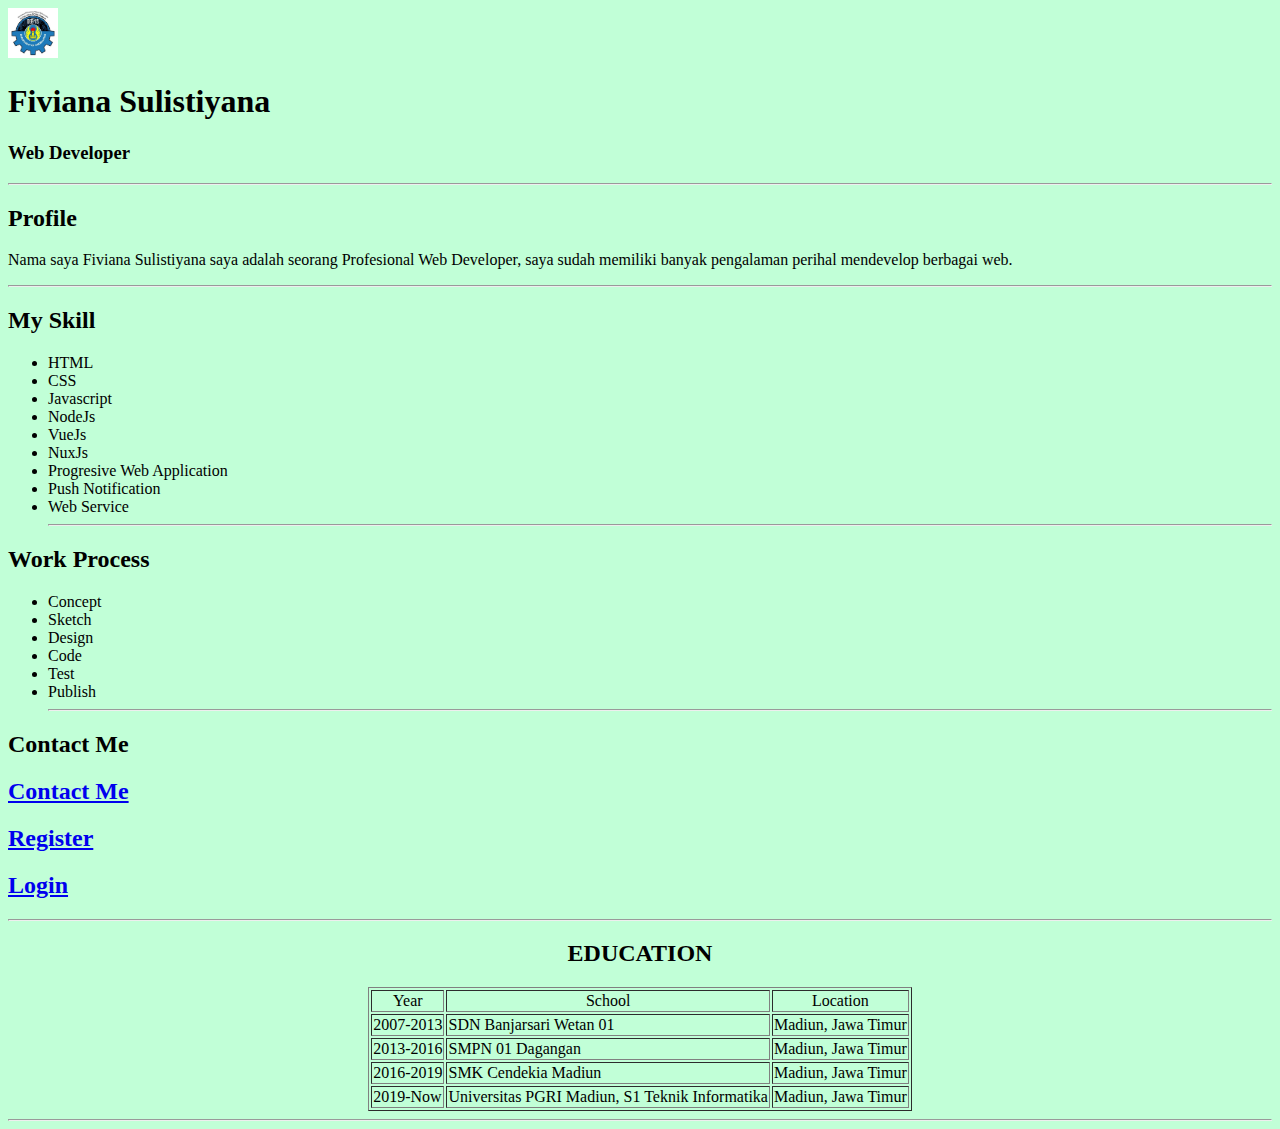
==== index.html @ 20ffe763 "Latihan 3.2: Menambahkan Background Color CSS" ====
<!DOCTYPE html>
<html lang="en">
<head>
    <meta charset="UTF-8">
    <meta http-equiv="X-UA-Compatible" content="IE=edge">
    <meta name="viewport" content="width=device-width, initial-scale=1.0">
    <title>FIVIANA SULISTIYANAA</title>
    <link rel="stylesheet" href="main.css">
</head>
<body>
    <img src="profile.jpg" alt="foto-profile" width="50px">
    <h1>Fiviana Sulistiyana</h1>
    <h3>Web Developer</h3>
    <hr>  
    
    <h2>Profile</h2>
    <p> Nama saya Fiviana Sulistiyana saya adalah seorang Profesional Web Developer, saya sudah memiliki banyak 
        pengalaman perihal mendevelop berbagai web. 
    </p>
    <hr>
    <h2>My Skill</h2>
    <ul>
        <li>HTML</li>
        <li>CSS</li>
        <li>Javascript</li>
        <li>NodeJs</li>
        <li>VueJs</li>
        <li>NuxJs</li>
        <li>Progresive Web Application</li>
        <li>Push Notification</li>
        <li>Web Service</li>
        <hr>
    </ul>
    <h2>Work Process</h2>
    <ul>
        <li>Concept</li>
        <li>Sketch</li>
        <li>Design</li>
        <li>Code</li>
        <li>Test</li>
        <li>Publish</li>
        <hr>
    </ul>
    <h2>Contact Me</h2>
    <h2><a href="contact.html">Contact Me</a></h2>
    <h2><a href="register.html">Register</a></h2>
    <h2><a href="login.html">Login</a></h2>
    <hr>
    <h2 align="center">EDUCATION</h2>
    <table align="center" border="1">
        <tr>
            <td align="center">Year</td>
            <td align="center">School</td>
            <td align="center">Location</td>
        </tr>
        <tr>
            <td>2007-2013</td>
            <td>SDN Banjarsari Wetan 01</td>
            <td>Madiun, Jawa Timur</td>
        </tr>
        <tr>
            <td>2013-2016</td>
            <td>SMPN 01 Dagangan</td>
            <td>Madiun, Jawa Timur</td>
        </tr>
        <tr>
            <td>2016-2019</td>
            <td>SMK Cendekia Madiun</td>
            <td>Madiun, Jawa Timur</td>
        </tr>
        <tr>
            <td>2019-Now</td>
            <td>Universitas PGRI Madiun, S1 Teknik Informatika</td>
            <td>Madiun, Jawa Timur</td>
        </tr>
    </table>
    <hr>

</body>
</html>
---- main.css ----
body {
    background-color: #C1FFD7 ;
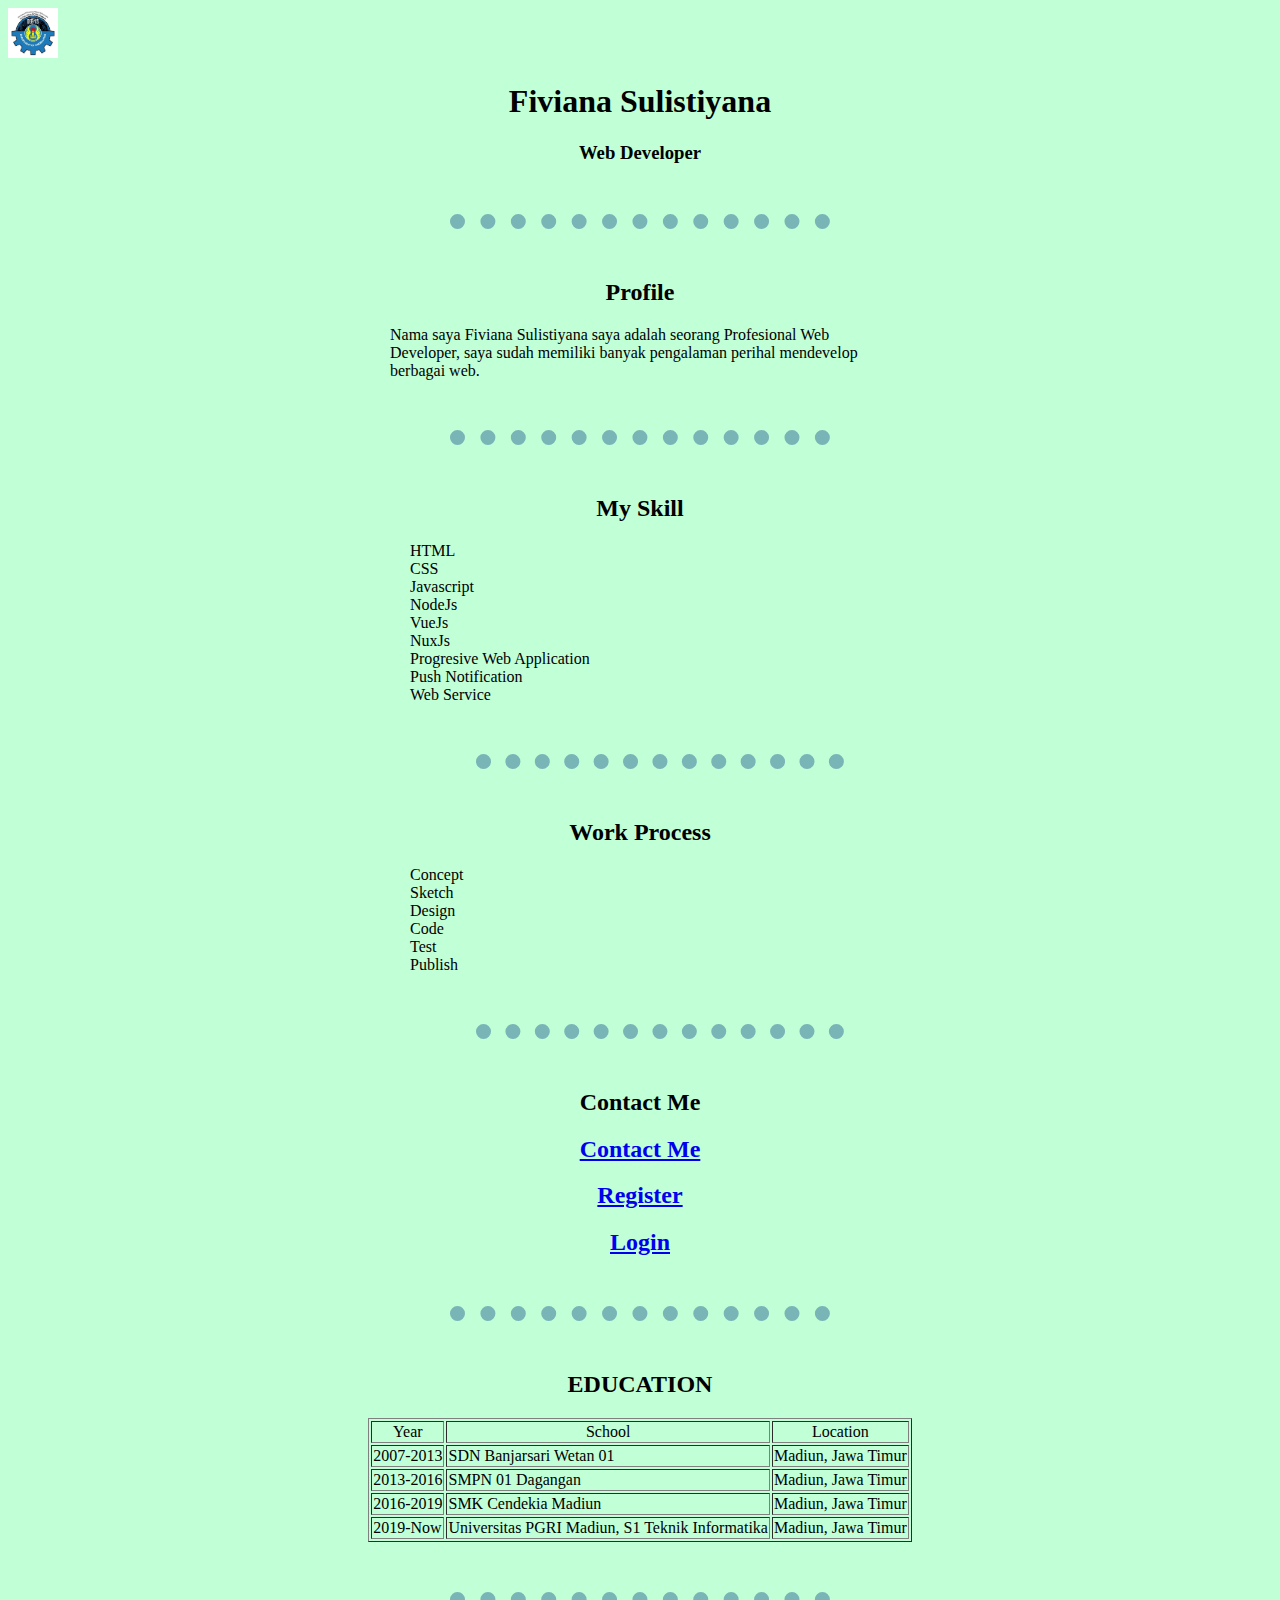
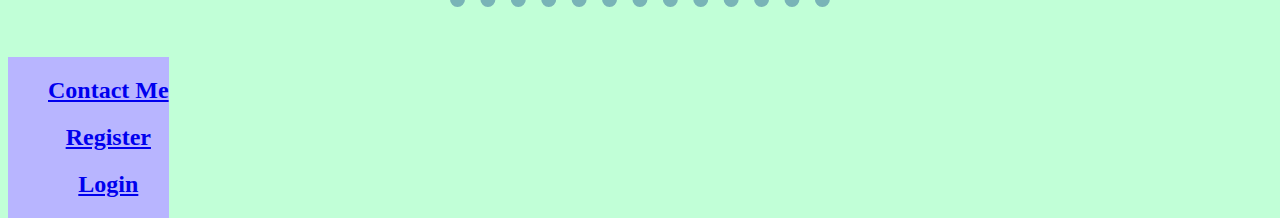
==== commit 87596147: "Latihan 3.6: Membuat Navigation Bar" ====
--- a/index.html
+++ b/index.html
@@ -76,5 +76,13 @@
     </table>
     <hr>
 
+    <div id="navbar">
+        <ul>
+            <li><h2><a href="contact.html">Contact Me</a></h2></li>
+            <li><h2><a href="register.html">Register</a></h2></li>
+            <li><h2><a href="login.html">Login</a></h2></li>
+        </ul>
+    </div>
+
 </body>
 </html>--- a/main.css
+++ b/main.css
@@ -1,2 +1,58 @@
 body {
-    background-color: #C1FFD7 ;+    background-color: #C1FFD7 ;
+}
+hr {
+    margin-top: 50px;
+    margin-bottom: 50px;
+    border-width: 15px;
+    border-style: none;
+    border-top-style: dotted;
+    width: 30%;
+    border-color: #79B4B7;
+}
+h1, h2, h3 {
+    text-align: center;
+
+}
+ol{
+    display: :block;
+    max-width: 500px;
+    margin-top: 0;
+    margin-right: auto;
+    margin-left: auto;
+}
+
+li{
+    display: block;
+    max-width: 500px;
+    margin-top: 0;
+    margin-right: auto;
+    margin-left: auto;
+}
+
+p{
+    display: block;
+    max-width: 500px;
+    margin-top: 0;
+    margin-right: auto;
+    margin-left: auto;
+}
+#navbar {
+    list-style-type: none;
+    margin: 0;
+    padding: 0;
+    overflow: hidden;
+    background-color: #B8B5FF;
+}
+
+#navbar {
+    float:left;
+}
+
+#navbar {
+    display: block;
+    color: white;
+    text-align: center;
+    padding: 14 px 16px;
+    text-decoration: none;
+}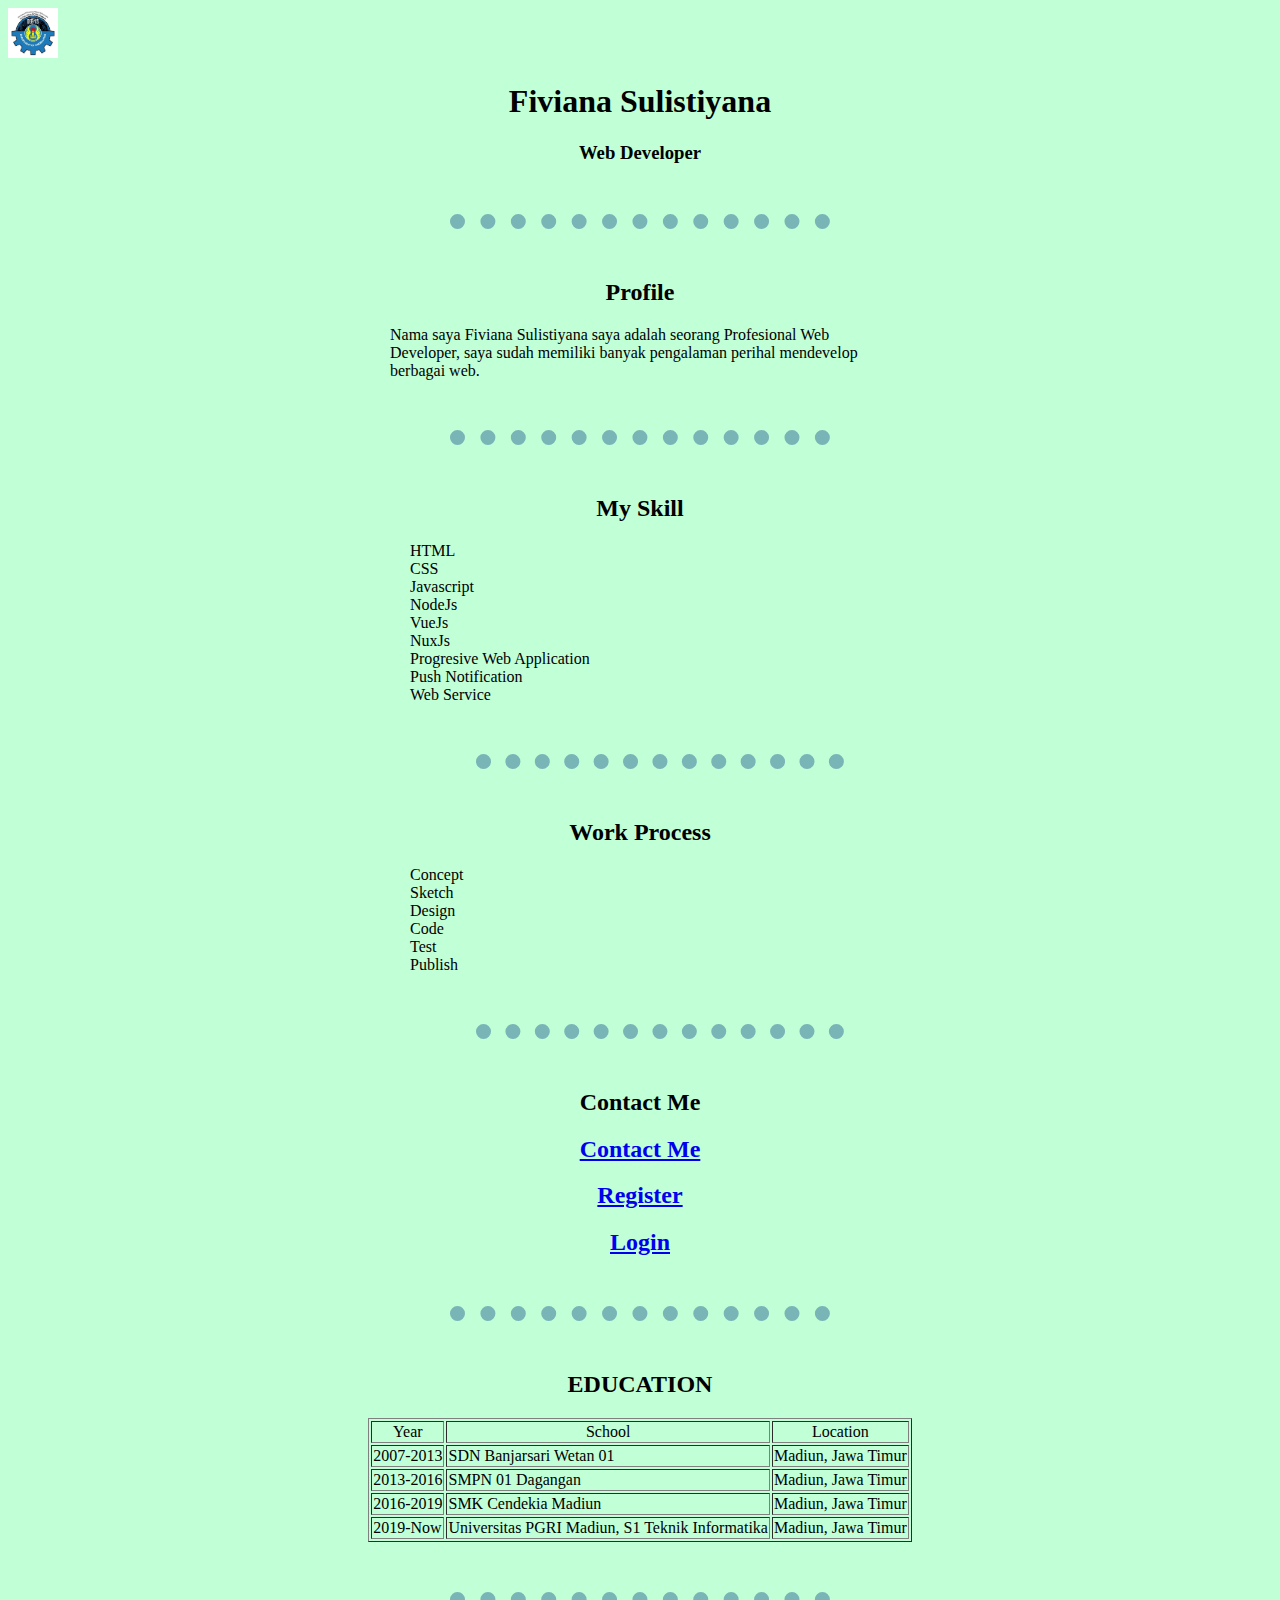
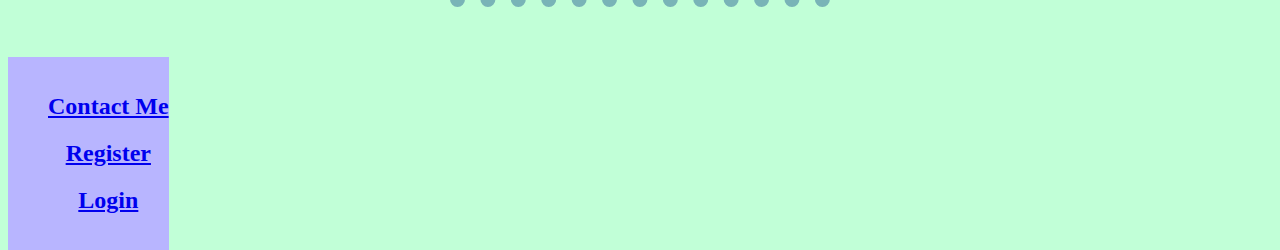
==== commit d17e3547: "Latihan 3.7: Pseudo class last-child dan float right" ====
--- a/index.html
+++ b/index.html
@@ -77,7 +77,7 @@
     <hr>
 
     <div id="navbar">
-        <ul>
+        <ul class="last-child">
             <li><h2><a href="contact.html">Contact Me</a></h2></li>
             <li><h2><a href="register.html">Register</a></h2></li>
             <li><h2><a href="login.html">Login</a></h2></li>
--- a/main.css
+++ b/main.css
@@ -55,4 +55,8 @@
     text-align: center;
     padding: 14 px 16px;
     text-decoration: none;
+}
+
+.last-child {
+    float: right;
 }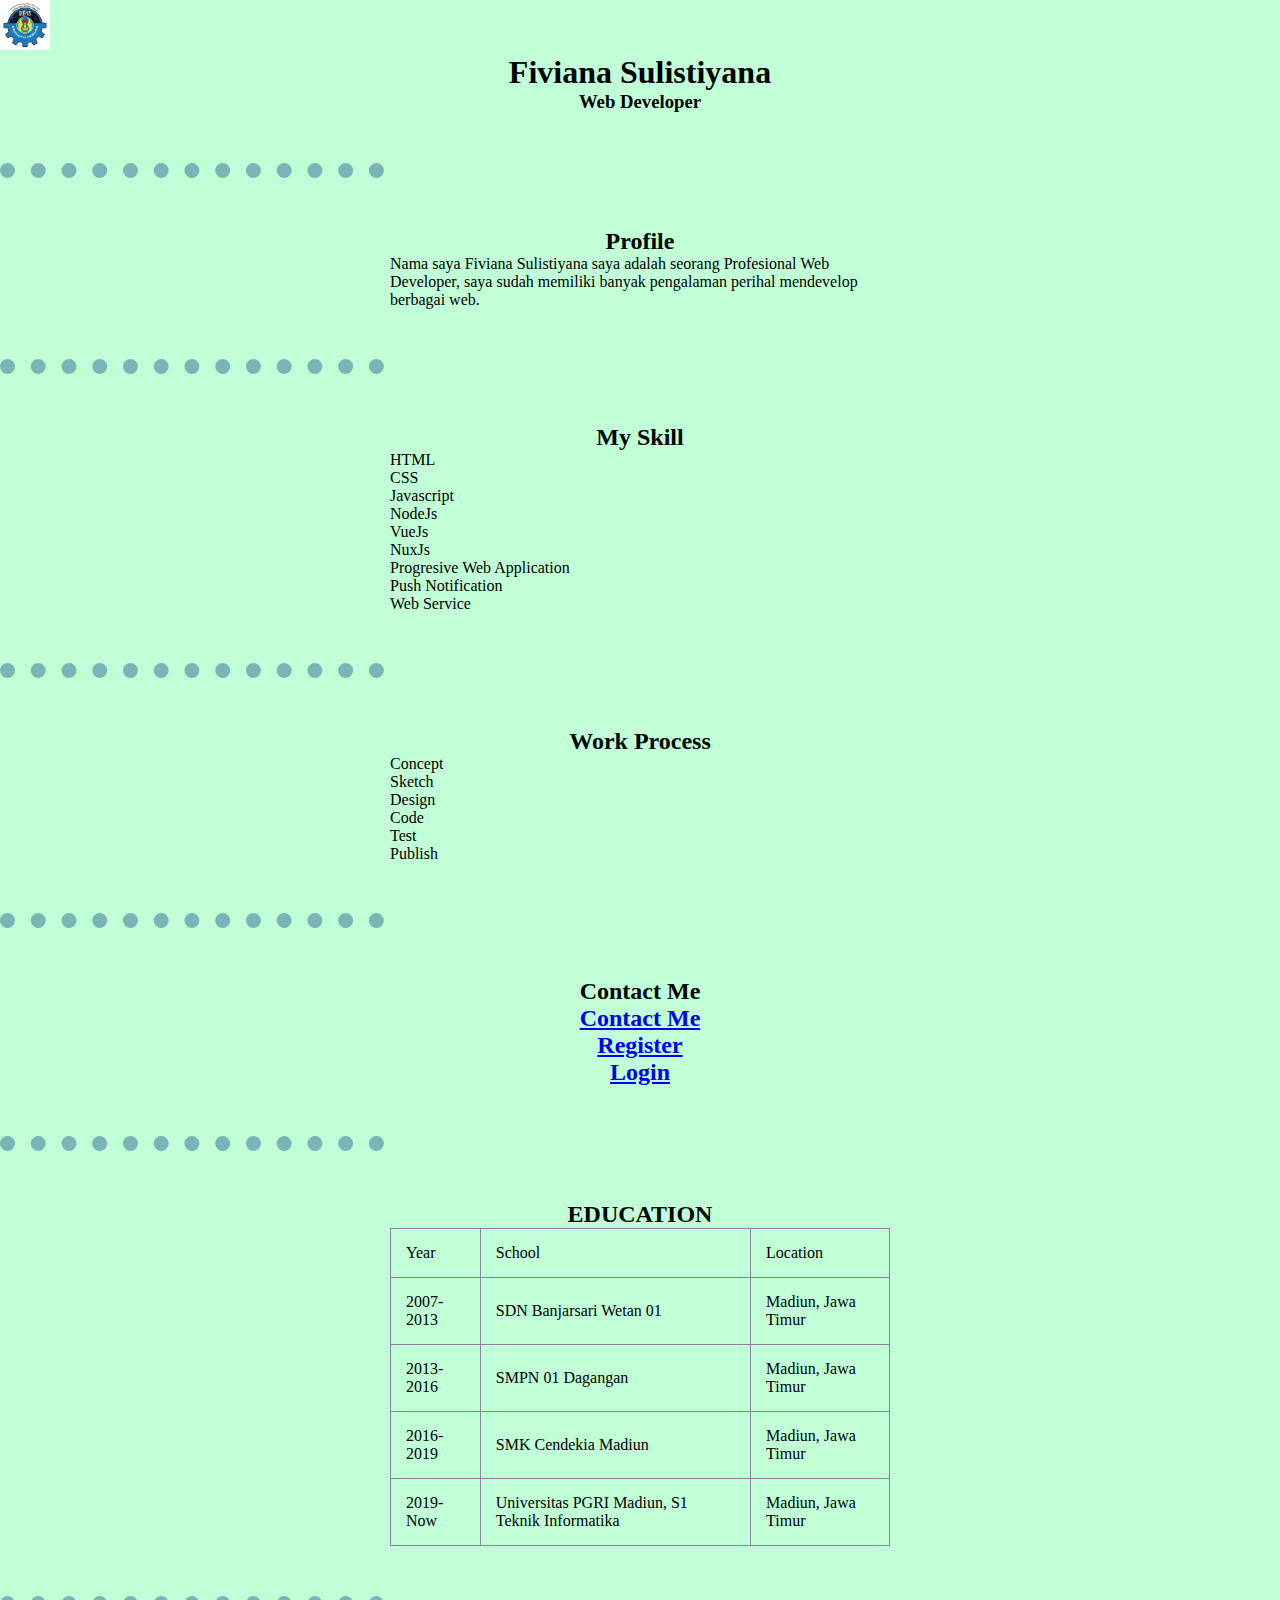
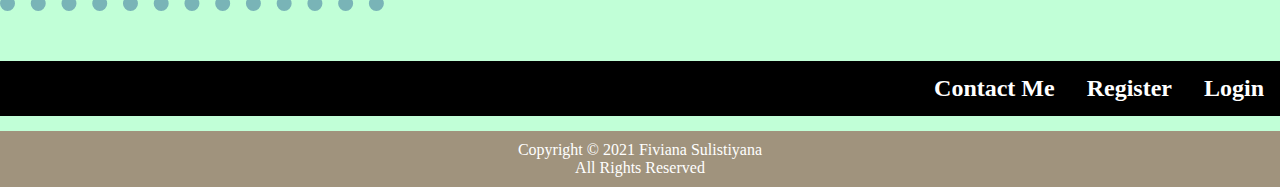
==== commit ef39059d: "Latihan 3.11: Menambahkan Footer" ====
--- a/index.html
+++ b/index.html
@@ -84,5 +84,10 @@
         </ul>
     </div>
 
+    <div class="footer">
+        <p>Copyright &copy; 2021 Fiviana Sulistiyana</p>
+        <p>All Rights Reserved</p>
+    </div>
+
 </body>
 </html>--- a/main.css
+++ b/main.css
@@ -30,6 +30,14 @@
     margin-left: auto;
 }
 
+image { 
+    display: block;
+    max-width: 500px;
+    margin-top: 0;
+    margin-right: auto;
+    margin-left: auto;
+}
+
 p{
     display: block;
     max-width: 500px;
@@ -42,21 +50,55 @@
     margin: 0;
     padding: 0;
     overflow: hidden;
-    background-color: #B8B5FF;
+    background-color: black;
 }
 
-#navbar {
-    float:left;
+#navbar li {
+    float: left;
 }
 
-#navbar {
+#navbar a{
     display: block;
     color: white;
     text-align: center;
-    padding: 14 px 16px;
+    padding:  14px 16px;
     text-decoration: none;
 }
-
 .last-child {
     float: right;
+}
+
+#hover {
+    background-color: black;
+}
+
+* {
+    margin: 0;
+    padding: 0;
+}
+
+table, tr, td {
+    border: 1px solid #907FA4;
+}
+table {
+    max-width: 500px;
+    margin: 0 auto;
+    border-collapse: collapse;
+}
+
+th,td {
+    padding: 15px;
+    text-align: left;
+}
+
+tr:hover {
+    background-color: #A58FAA;
+}
+
+.footer {
+    background-color: #A0937D;
+    padding: 10px;
+    text-align: center;
+    color: white;
+    margin-top: 15px;
 }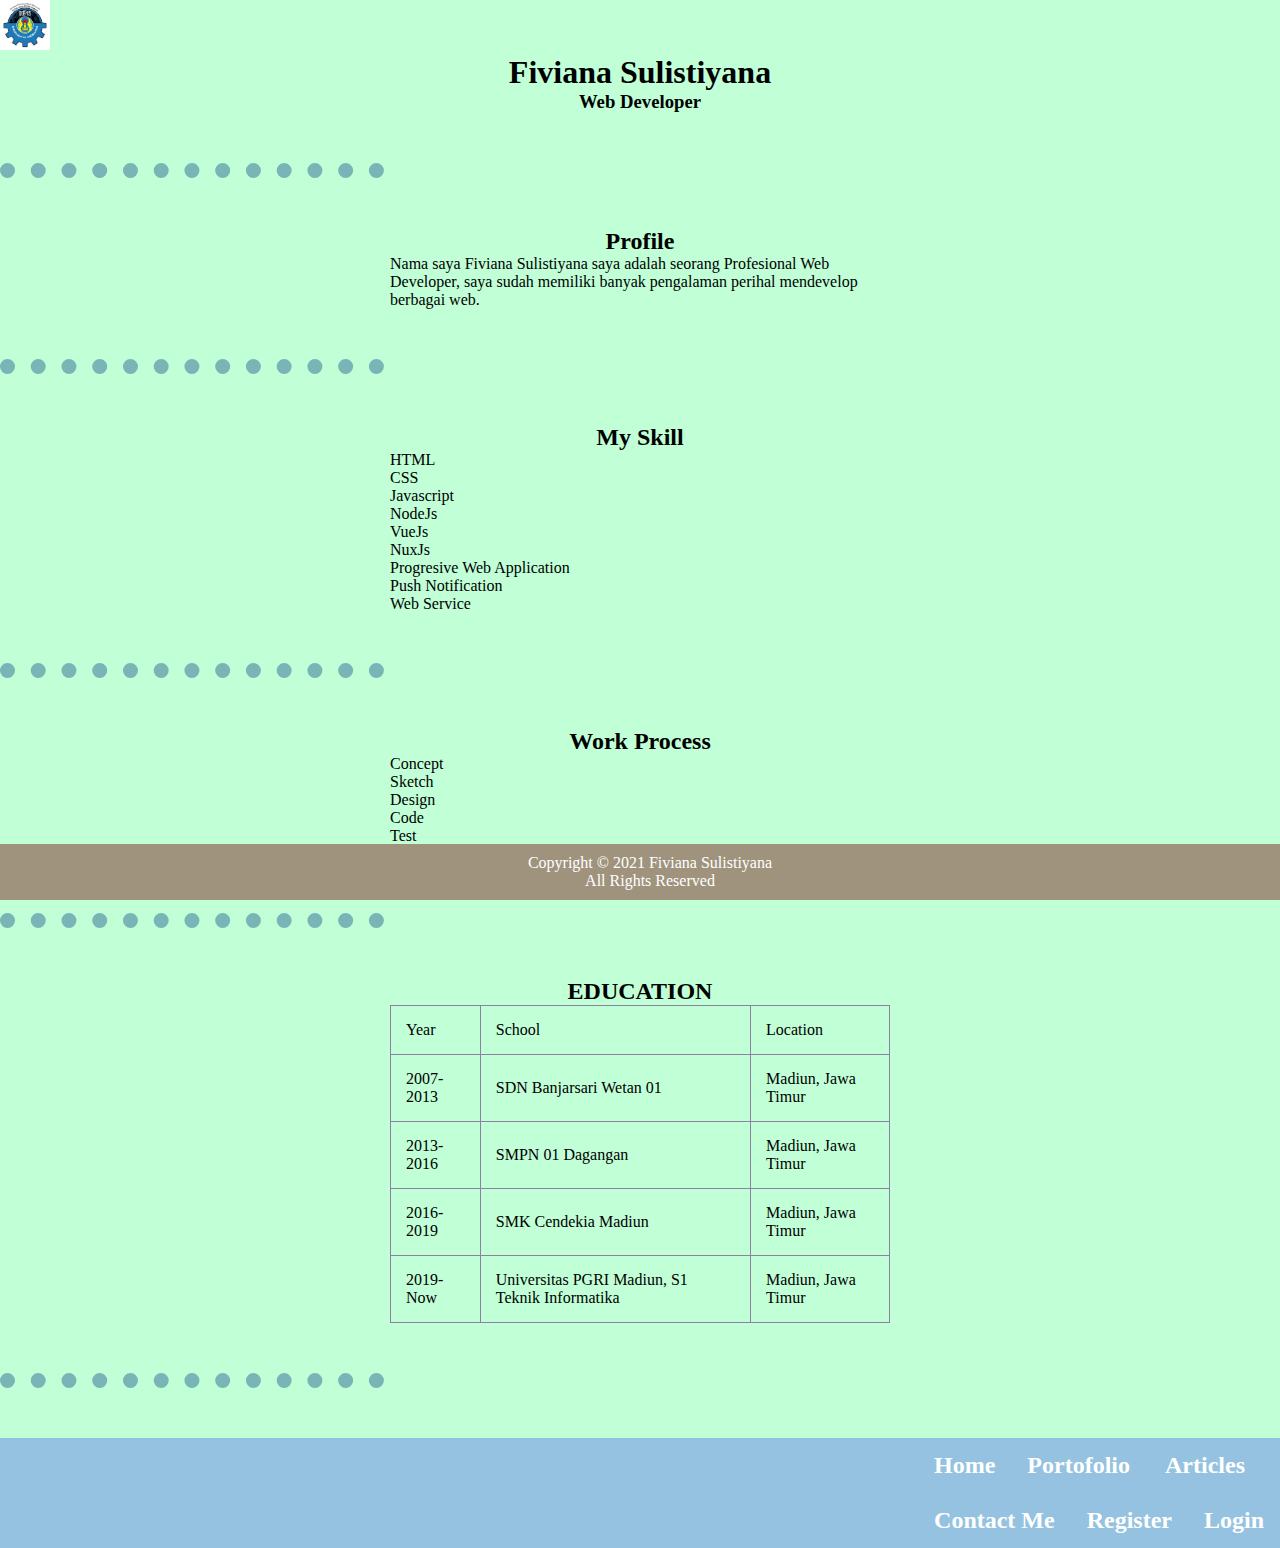
==== commit 50329d5b: "Latihan 4.8. Membuat artikel dengan menggunakan grid" ====
--- a/index.html
+++ b/index.html
@@ -41,11 +41,6 @@
         <li>Publish</li>
         <hr>
     </ul>
-    <h2>Contact Me</h2>
-    <h2><a href="contact.html">Contact Me</a></h2>
-    <h2><a href="register.html">Register</a></h2>
-    <h2><a href="login.html">Login</a></h2>
-    <hr>
     <h2 align="center">EDUCATION</h2>
     <table align="center" border="1">
         <tr>
@@ -78,6 +73,9 @@
 
     <div id="navbar">
         <ul class="last-child">
+            <li><h2><a href="index.html">Home</a></h2></li>
+            <li><h2><a href="portofolio.html">Portofolio</a></h2></li>
+            <h2><a href="articles/about.html">Articles</a></h2>
             <li><h2><a href="contact.html">Contact Me</a></h2></li>
             <li><h2><a href="register.html">Register</a></h2></li>
             <li><h2><a href="login.html">Login</a></h2></li>
--- a/main.css
+++ b/main.css
@@ -50,7 +50,10 @@
     margin: 0;
     padding: 0;
     overflow: hidden;
-    background-color: black;
+    background-color: rgb(148, 194, 224);
+    position: sticky;
+    top: 0;
+
 }
 
 #navbar li {
@@ -101,4 +104,40 @@
     text-align: center;
     color: white;
     margin-top: 15px;
+    position: fixed;
+    left: 0;
+    bottom: 0;
+    width: 100%;
+}
+.form-register {
+    position: static;
+    margin-bottom: 100px;
+}
+.content-form {
+    max-width: 70%;
+    margin: auto;
+}
+.form-login {
+    display: flex;
+    justify-content: center;
+    align-items: center;
+    height: 90vh;
+    margin-bottom: 100px;
+}
+.form-contact {
+    display: flex;
+    justify-content: center;
+    align-items: center;
+    margin-bottom: 100px;
+}
+.my-portofolio {
+    display: flex;
+    flex-direction: row ;
+    flex-wrap: wrap;
+    margin-bottom: 50px;
+}
+.my-portofolio img{
+    box-sizing: border-box;
+    width: 33.33%;
+    padding: 25px;
 }